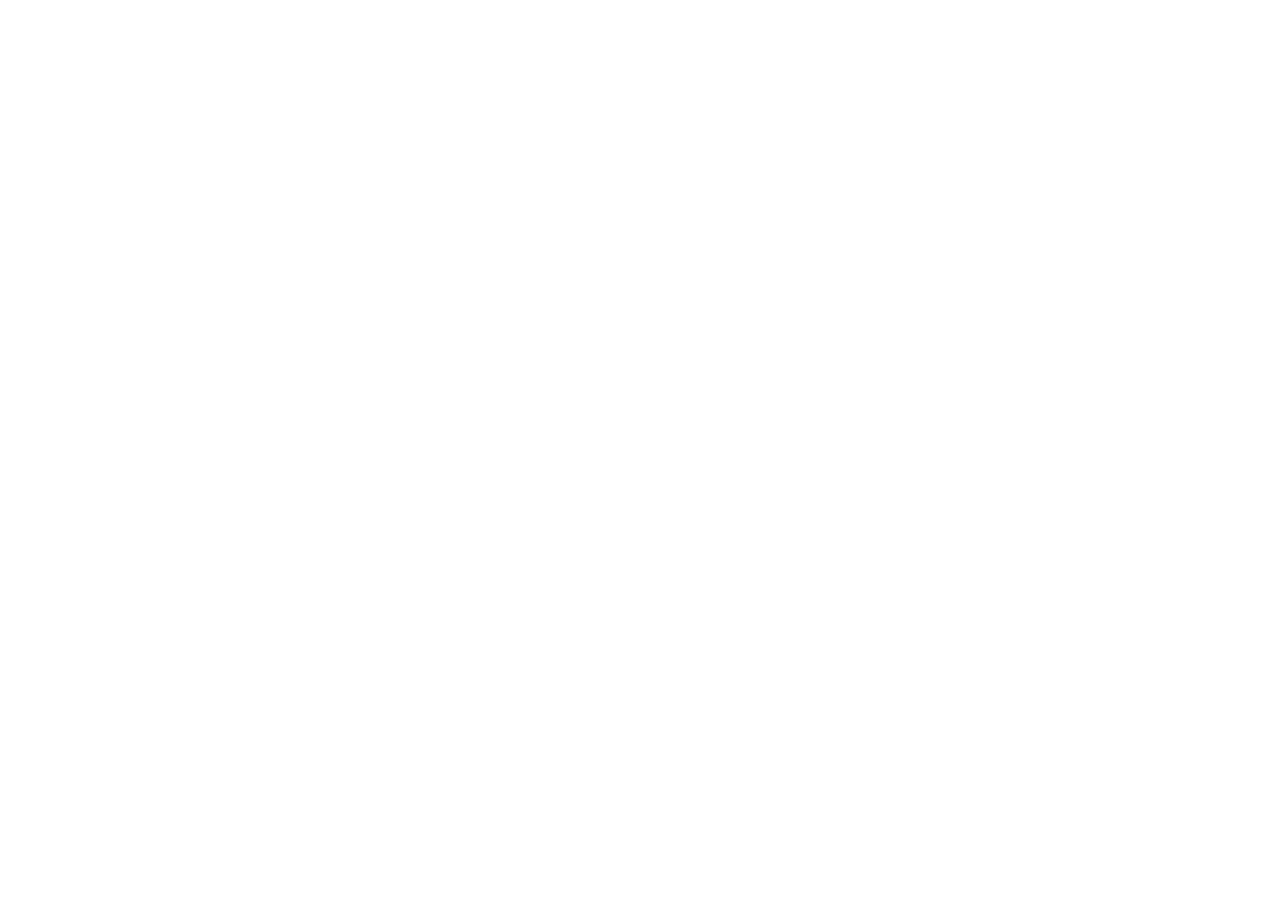
==== landing.html @ 24a12761 "Initial Commit" ====
<!DOCTYPE html>
<html lang="en">
<head>
    <meta charset="UTF-8">
    <meta name="viewport" content="width=device-width, initial-scale=1.0">
    <link rel="stylesheet" href="landing.css">
    <link rel="icon" href="Assets/icon.png" type="image/x-icon">
    <title>Landing Page</title>
</head>
<body>
    <script src="landing.js"></script>
</body>
</html>
---- landing.css ----
*{
    margin: 0;
    padding: 0;
}
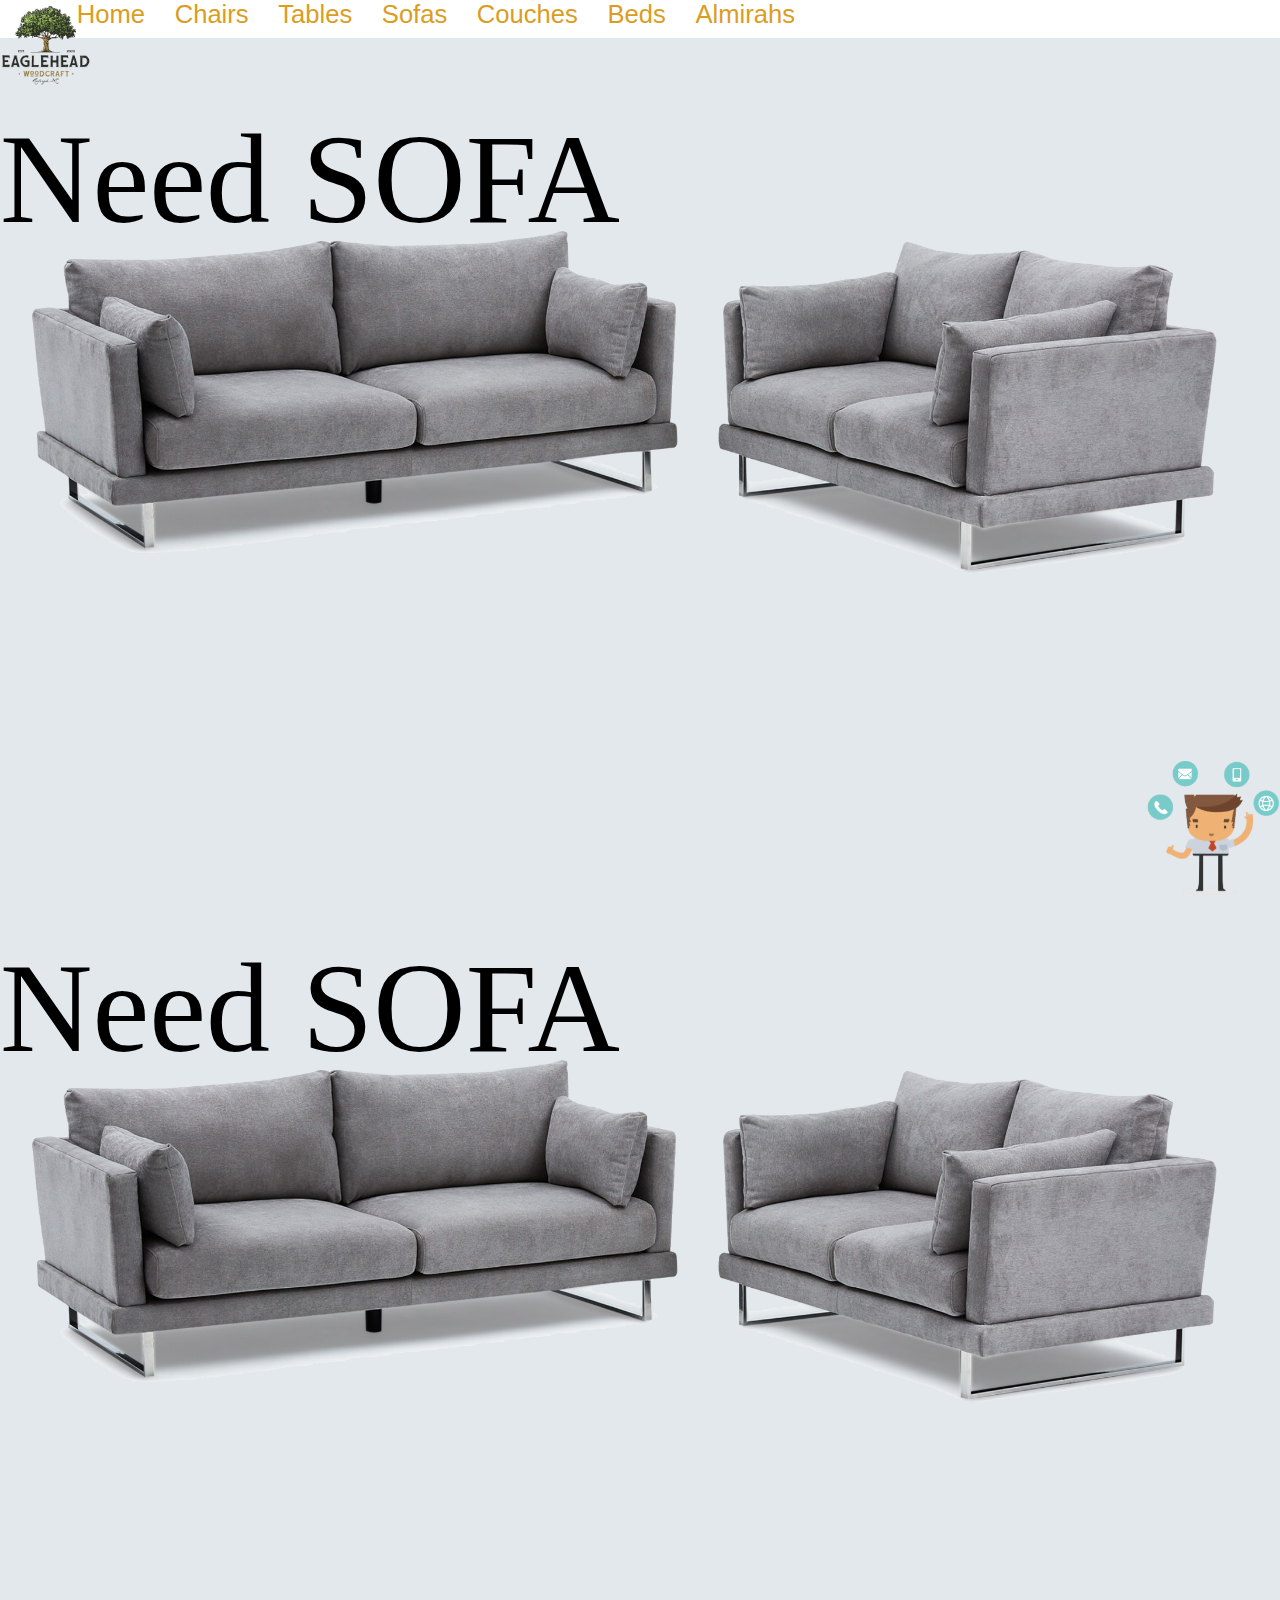
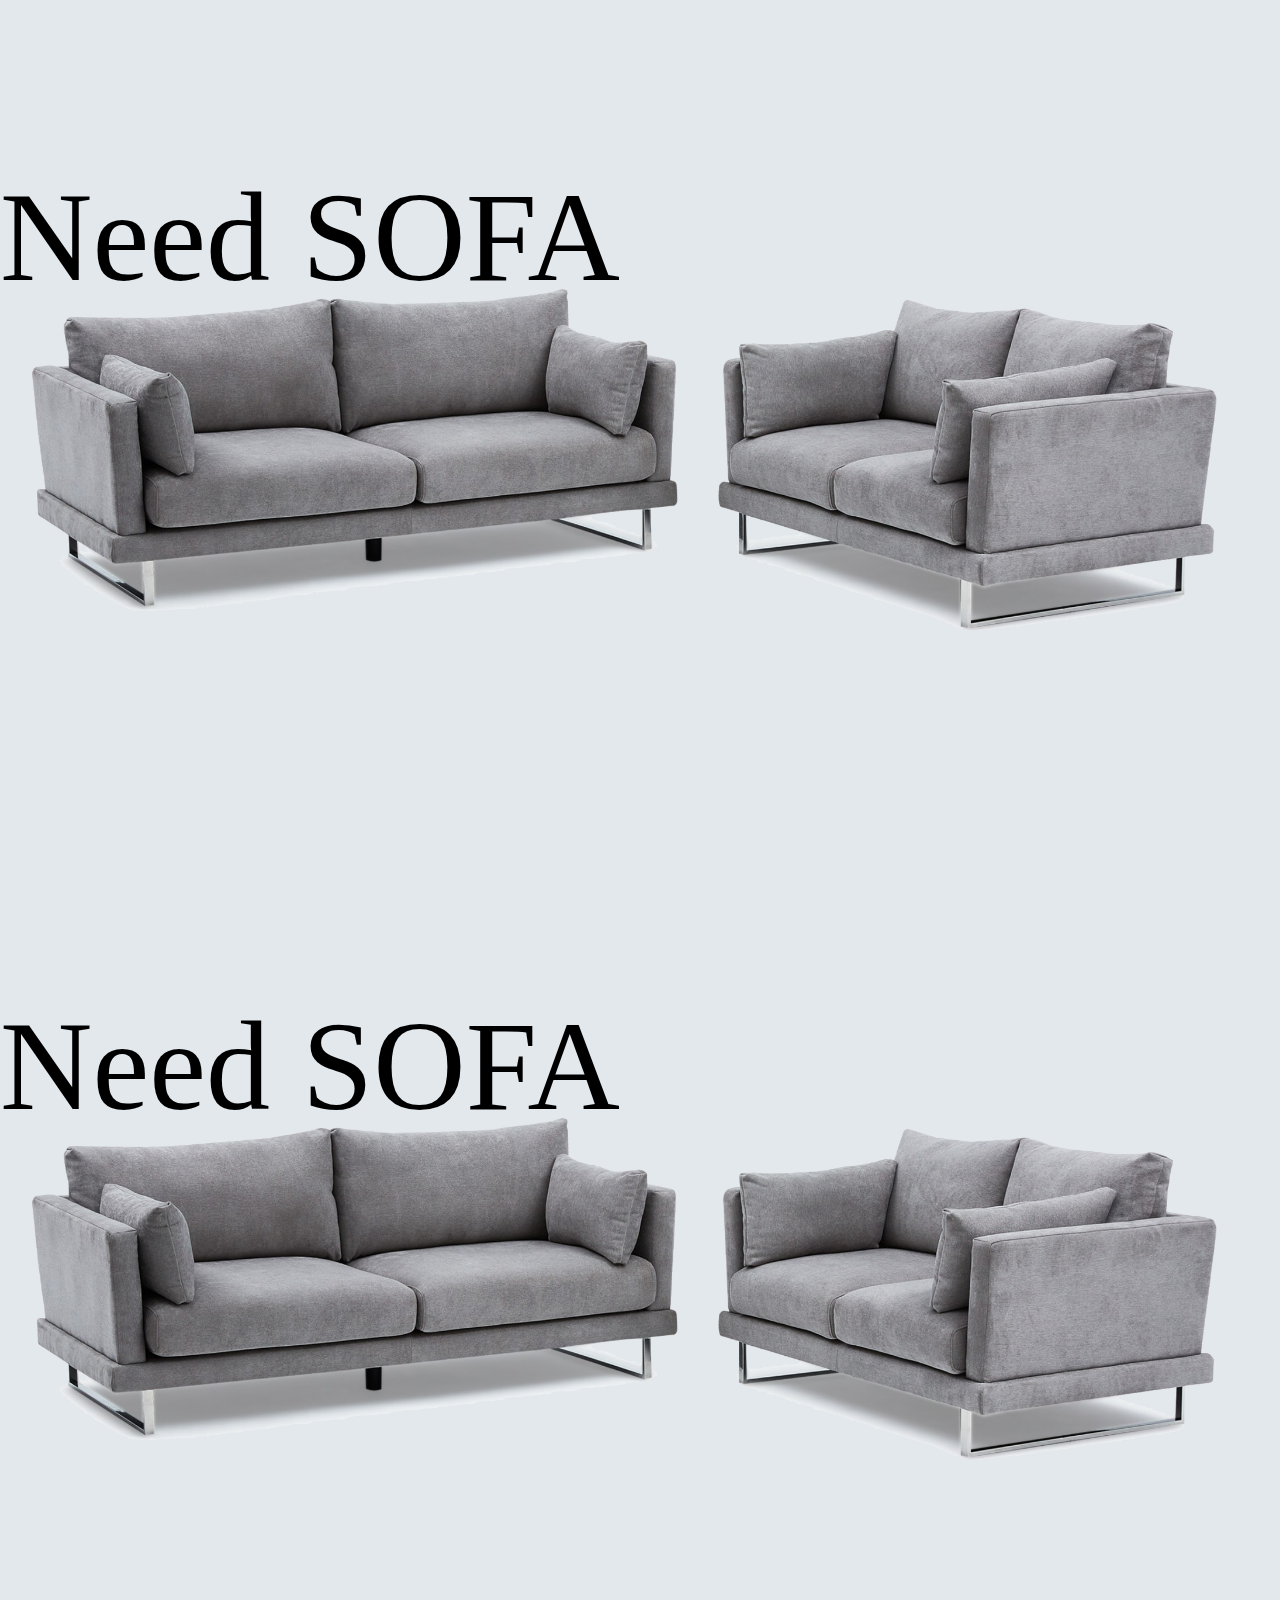
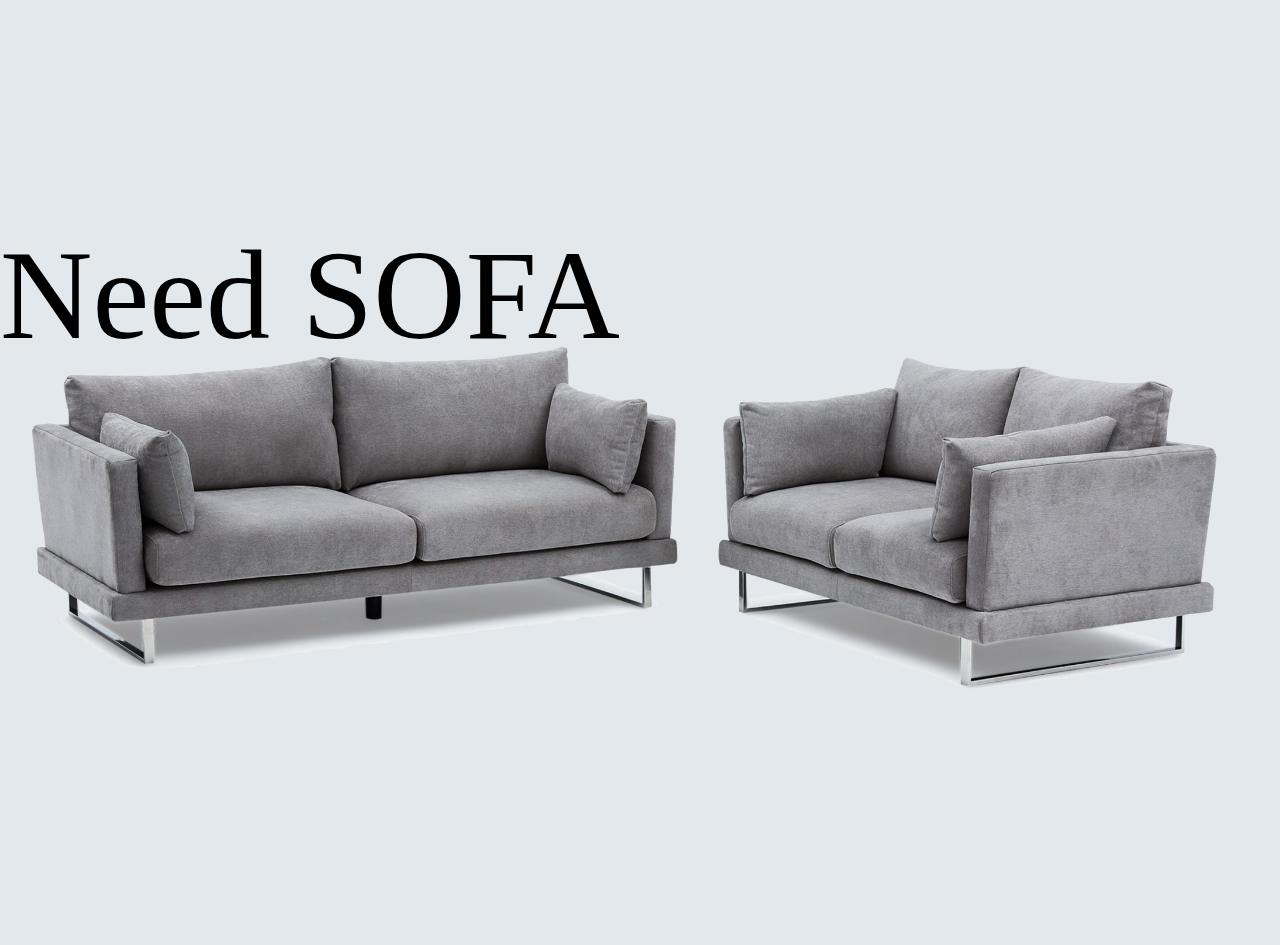
==== commit f12d430c: "Added Navbar and Help Form" ====
--- a/landing.html
+++ b/landing.html
@@ -8,6 +8,80 @@
     <title>Landing Page</title>
 </head>
 <body>
+
+
+<section class="home">
+
+    <div class="icon">
+        <img src="Assets/contact.png" class="contact">
+    </div>
+
+    <div class="form">    
+        <form class="contact_form">
+            <input type="text" placeholder="Your Name" required><br>
+            <input type="text" placeholder="Your Email" required><br>
+            <input type="text" placeholder="Subject" required><br>
+            <textarea name="message" placeholder="Enter Message Here...."required></textarea><br>
+            <button type="submit"> Submit&nbsp </button>
+        </form>
+    </div>
+
+    <img src="Assets/logo.png" alt="logo" class="logo" >
+
+    <div class="navbar">
+        <ul>
+            <a href="#"><li>Home</li></a>
+            <a href="#"><li>Chairs</li></a>
+            <a href="#"><li>Tables</li></a>
+            <a href="#"><li>Sofas</li></a>
+            <a href="#"><li>Couches</li></a>
+            <a href="#"><li>Beds</li></a>
+            <a href="#"><li>Almirahs</li></a>
+        </ul>
+    </div>
+
+    <div class="hmb">
+        <img src="Assets/hamberger">
+    </div>
+
+    <div class="navbut">
+        <ul>
+            <a href="#"><li>Home</li></a>
+            <a href="#"><li>Chairs</li></a>
+            <a href="#"><li>Tables</li></a>
+            <a href="#"><li>Sofas</li></a>
+            <a href="#"><li>Couches</li></a>
+            <a href="#"><li>Beds</li></a>
+            <a href="#"><li>Almirahs</li></a>
+        </ul>
+    </div>
+    
+</section>
+
+
+<section class="firstpage">
+    <div class="land">
+        <img src="Assets/sofa1.png"alt="sofa">
+        <span>Need  <span>SOFA</span></span>
+    </div>
+    <div class="land">
+        <img src="Assets/sofa1.png"alt="sofa">
+        <span>Need  <span>SOFA</span></span>
+    </div>
+    <div class="land">
+        <img src="Assets/sofa1.png"alt="sofa">
+        <span>Need  <span>SOFA</span></span>
+    </div>
+    <div class="land">
+        <img src="Assets/sofa1.png"alt="sofa">
+        <span>Need  <span>SOFA</span></span>
+    </div>
+    <div class="land">
+        <img src="Assets/sofa1.png"alt="sofa">
+        <span>Need  <span>SOFA</span></span>
+    </div>
+</section>
+
     <script src="landing.js"></script>
 </body>
 </html>--- a/landing.css
+++ b/landing.css
@@ -1,4 +1,176 @@
 *{
     margin: 0;
     padding: 0;
+}
+body{
+    background-color: burlywood;
+}
+/* Logo */
+.logo{
+    position: fixed;
+    height: 7vw;
+    z-index: 4;
+}
+/* Navagition bar */
+.navbar{
+    display: block;
+    height: 3vw;
+    position: fixed;
+    background-color: #ffffff;
+}
+.navbar>ul{
+    margin-left: 5vw;
+    width: 100vw;
+    height: 3vw;
+    list-style: none;
+    align-items: center;
+    justify-content: center;
+}
+.navbar>ul>a>li{
+    font-family:'Franklin Gothic Medium', 'Arial Narrow', Arial, sans-serif;
+    padding: 0vw 1vw;
+    font-size: 2vw;
+    display: inline-block;
+    transition: all ease 0.5s;
+
+}
+.navbar>ul>a{
+    text-decoration: none;
+    color: #db9d21;
+}
+.navbar>ul>a>li:hover{
+    font-weight: bolder;
+    font-size: 2.3vw;
+    color: #db9d21;
+}
+/* Hamburger icon  */
+.hmb{
+    position: fixed;
+    right: 2vw;
+    display: none;
+}
+.hmb>img{
+    height: 3vh;
+}
+/* Navigation Button */
+.navbut{
+    display: none;
+    width: 10vw;
+    height: 30vw;
+    padding: 1vw 1vw;
+    position: fixed;
+    right: 0vw;
+    background-color: #ffffff;
+    z-index: 4;
+    border-radius: 0px 0px 25px 25px;
+}
+.navbut>ul{
+    list-style: none;
+    align-items: center;
+    justify-content: center;
+}
+.navbut>ul>a>li{
+    font-family:'Franklin Gothic Medium', 'Arial Narrow', Arial, sans-serif;
+    padding: 1vw 1vw;
+    font-size: 2vw;
+    transition: all ease 0.5s;
+
+}
+.navbut>ul>a{
+    mix-blend-mode:revert;
+    text-decoration: none;
+    color: burlywood;
+}
+.navbut>ul>a>li:hover{
+    font-weight: bolder;
+    font-size: 2.3vw;
+    color: #e3a93e;
+}
+/* Change Between Navbar and Navbut */
+@media screen and (max-width: 800px) {
+    .navbar{
+        display: none;
+    }
+    .hmb{
+        display: block;
+    }
+    .hmb:hover+.navbut{
+        display: block;
+    }
+    .navbut:hover{
+        display: block;
+    }
+    
+}
+/* Fixed icon for help */
+.contact{
+    height: 15vh;
+}
+.icon{
+    position: fixed;
+    bottom: 0vh;
+    right: 0vw;
+    cursor: pointer;
+    border-radius: 25px;
+}
+/* Query Form */
+.form{
+    display: none;
+    background-image: url("Assets/form-bg.avif");
+    background-size: cover;
+    height: 38vh;
+    width: 50vw;
+    position: fixed;
+    right: 100px;
+    bottom: 160px;
+    padding: 3% 5%;
+    border-radius: 50px 50px 0px 50px;
+    box-shadow: 0px 0px 10px 10px rgb(235, 159, 59);
+    z-index: 3;
+
+}
+.contact_form>input,.contact_form>textarea,.contact_form>button{
+    font-size: 35px;
+    padding-left:2%;
+    display: flex;
+    height: 10%;
+    width: 100%;
+    border-radius: 50px;
+    background-color: rgb(250, 222, 185);
+}
+.contact_form>textarea{
+    font-size: 25px;
+    padding-top: 2%;
+    height: 13vh;
+    resize: none;
+}
+.contact_form>button{
+    width: auto;
+    margin-left:35%;
+    background-color: rgb(206, 163, 34);
+    cursor: pointer;
+}
+.contact_form>button:hover{
+    color: burlywood;
+    background-color: rgb(102, 80, 6);
+    box-shadow: 2px 2px 10px 10px rgb(155, 89, 2);
+}
+.icon:hover+.form {
+    display: block;
+}
+.form:hover {
+    display: block;
+}
+/* Start of first page */
+.land{
+    background-color: rgb(227, 232, 237);
+    overflow: hidden;
+}
+.land>img{
+    width: 100vw;
+}
+.land>span{
+    font-size: 10vw;
+    position: relative;
+    top: -45vw;
 }